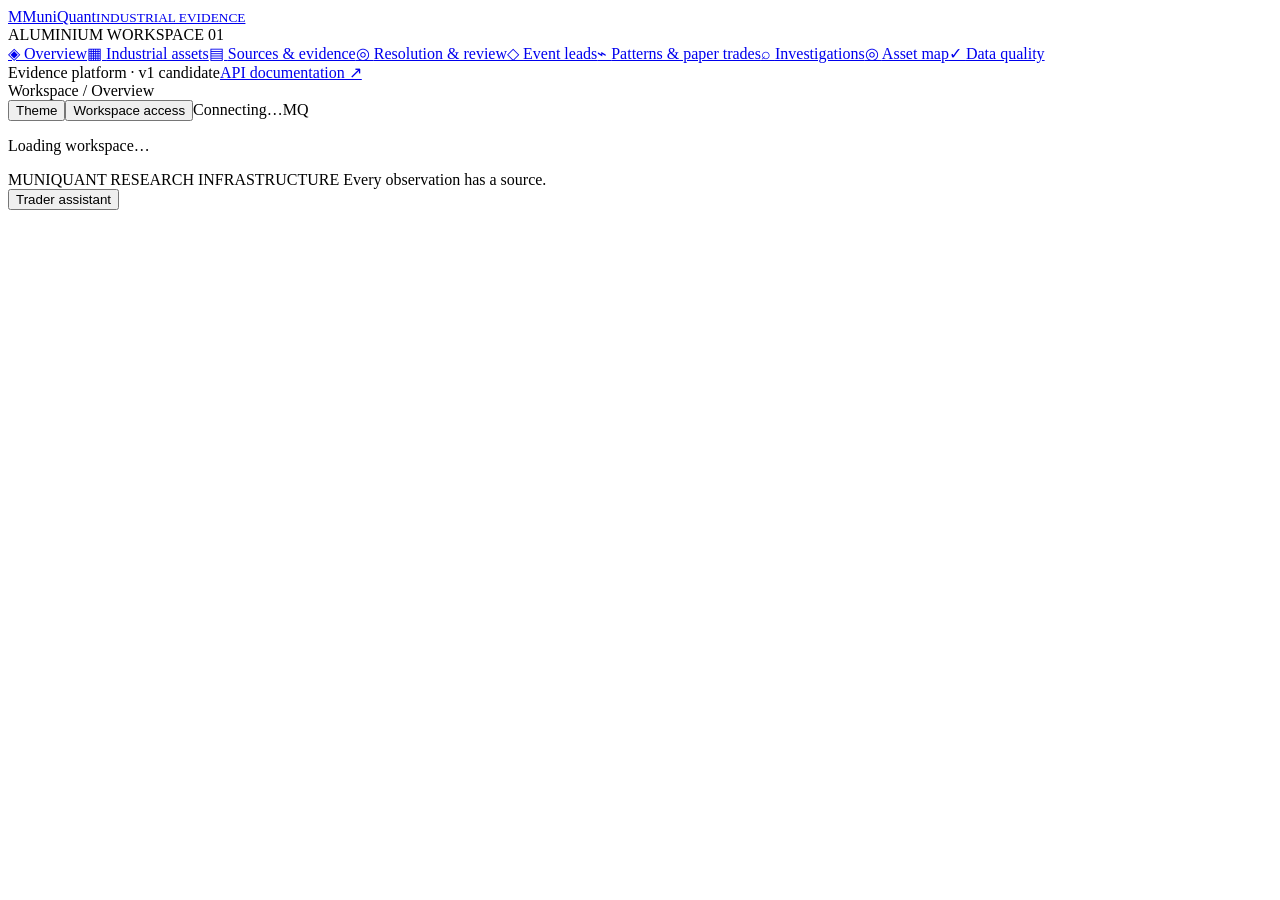
==== app/static/index.html @ a22ad8c3 "Merge branch 'main' into codex/trader-chatbot" ====
<!doctype html>
<html lang="en"><head><meta charset="utf-8"><meta name="viewport" content="width=device-width,initial-scale=1"><title>MuniQuant · Aluminium workspace</title><script src="/static/theme.js"></script><link rel="stylesheet" href="/static/style.css"><link rel="stylesheet" href="/static/asset-map.css"><link rel="stylesheet" href="/static/theme.css"><script src="/static/asset-map.js" defer></script><script src="/static/investigations.js" defer></script><script src="/static/market.js" defer></script><script src="/static/app.js" defer></script></head>
<body><aside class="sidebar"><a class="brand" href="#overview"><span class="brand-mark">M</span><span>MuniQuant<small>INDUSTRIAL EVIDENCE</small></span></a><div class="workspace-label">ALUMINIUM WORKSPACE <span>01</span></div><nav aria-label="Main navigation"><a href="#overview" data-page="overview">◈ <span>Overview</span></a><a href="#facilities" data-page="facilities">▦ <span>Industrial assets</span></a><a href="#evidence" data-page="evidence">▤ <span>Sources & evidence</span></a><a href="#review" data-page="review">◎ <span>Resolution & review</span></a><a href="#leads" data-page="leads">◇ <span>Event leads</span></a><a href="#research" data-page="research">⌁ <span>Patterns & paper trades</span></a><a href="#investigations" data-page="investigations">⌕ <span>Investigations</span></a><a href="#map" data-page="map">◎ <span>Asset map</span></a><a href="#quality" data-page="quality">✓ <span>Data quality</span></a></nav><div class="sidebar-bottom"><div class="status-dot"></div> Evidence platform · v1 candidate<a href="/docs" target="_blank">API documentation ↗</a></div></aside>
<div class="shell"><header><div><span class="breadcrumb">Workspace /</span> <span id="breadcrumb">Overview</span></div><div class="header-right"><button id="theme-toggle" class="btn theme-toggle" type="button" aria-label="Switch color theme">Theme</button><button id="access-button" class="btn">Workspace access</button><span id="connection">Connecting…</span><span class="avatar">MQ</span></div></header><main id="content" tabindex="-1"><p>Loading workspace…</p></main><footer>MUNIQUANT RESEARCH INFRASTRUCTURE <span>Every observation has a source.</span></footer></div>
<dialog id="modal"><div class="dialog-heading"><h2 id="modal-title"></h2><button id="close-modal" aria-label="Close dialog">×</button></div><div id="modal-content"></div></dialog><div id="toast" role="status" aria-live="polite"></div>
<button id="chat-toggle" class="btn primary chat-toggle" aria-expanded="false" aria-controls="chat-panel">Trader assistant</button>
<section id="chat-panel" class="chat-panel" role="dialog" aria-modal="false" aria-labelledby="chat-title" hidden>
  <div class="chat-heading"><h2 id="chat-title">Trader assistant</h2><button id="chat-clear" class="btn" type="button">Clear chat</button><button id="chat-close" class="btn" type="button" aria-label="Close trader assistant">×</button></div>
  <div id="chat-log" class="chat-log" role="log" aria-live="polite" aria-relevant="additions" aria-busy="false"></div>
  <form id="chat-form" class="chat-composer">
    <div class="chat-prompts"><button class="btn" type="button" data-chat-scope="events" data-chat-prompt="Show recent event leads">Recent events</button><button class="btn" type="button" data-chat-scope="assets" data-chat-prompt="Show asset evidence">Asset evidence</button><button class="btn" type="button" data-chat-scope="paper" data-chat-prompt="Explain recent paper decisions">Paper decisions</button></div>
    <label>Search scope<select id="chat-scope"><option value="auto">Automatic</option><option value="events">Event leads</option><option value="assets">Assets & evidence</option><option value="investigations">Investigations</option><option value="paper">Paper decisions</option></select></label>
    <label>Question<textarea id="chat-message" maxlength="1000" required placeholder="What evidence do we have for a smelter outage?"></textarea></label>
    <label class="chat-ai-row"><input type="checkbox" id="chat-ai" disabled>Use AI summary</label>
    <p id="chat-ai-note" class="helper">Local mode · checking AI availability on open.</p>
    <button id="chat-send" class="btn primary" type="submit">Ask assistant</button>
    <p id="chat-status" role="status"></p>
  </form>
  <p class="chat-footer">Stored information may be stale or incomplete. Research support; no live execution. Chat stays in this tab until reload or Clear chat.</p>
</section>
</body></html>
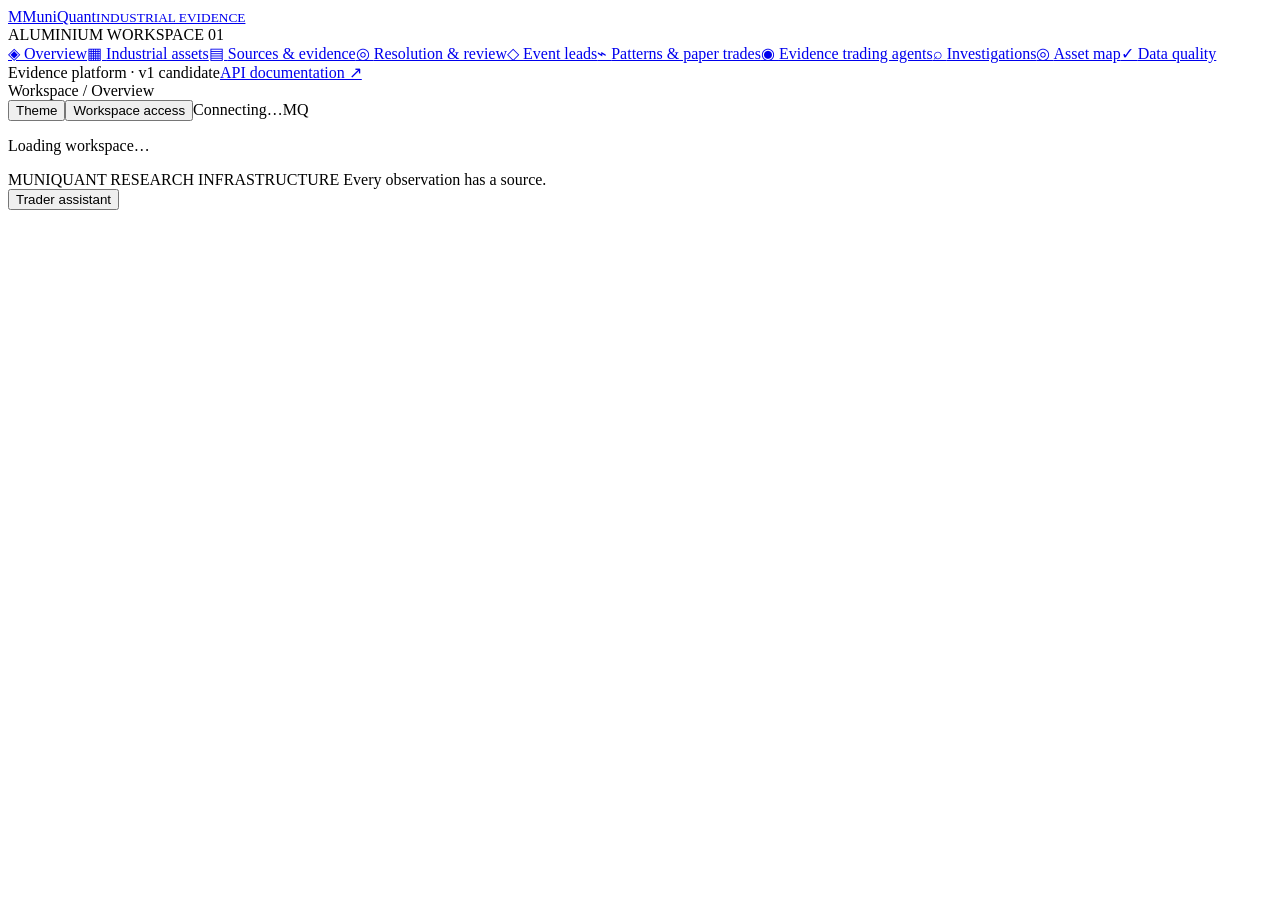
==== commit c02a8f02: "Integrate evidence-grounded TradingAgents proposals and guarded paper execution" ====
--- a/app/static/index.html
+++ b/app/static/index.html
@@ -1,6 +1,6 @@
 <!doctype html>
-<html lang="en"><head><meta charset="utf-8"><meta name="viewport" content="width=device-width,initial-scale=1"><title>MuniQuant · Aluminium workspace</title><script src="/static/theme.js"></script><link rel="stylesheet" href="/static/style.css"><link rel="stylesheet" href="/static/asset-map.css"><link rel="stylesheet" href="/static/theme.css"><script src="/static/asset-map.js" defer></script><script src="/static/investigations.js" defer></script><script src="/static/market.js" defer></script><script src="/static/app.js" defer></script></head>
-<body><aside class="sidebar"><a class="brand" href="#overview"><span class="brand-mark">M</span><span>MuniQuant<small>INDUSTRIAL EVIDENCE</small></span></a><div class="workspace-label">ALUMINIUM WORKSPACE <span>01</span></div><nav aria-label="Main navigation"><a href="#overview" data-page="overview">◈ <span>Overview</span></a><a href="#facilities" data-page="facilities">▦ <span>Industrial assets</span></a><a href="#evidence" data-page="evidence">▤ <span>Sources & evidence</span></a><a href="#review" data-page="review">◎ <span>Resolution & review</span></a><a href="#leads" data-page="leads">◇ <span>Event leads</span></a><a href="#research" data-page="research">⌁ <span>Patterns & paper trades</span></a><a href="#investigations" data-page="investigations">⌕ <span>Investigations</span></a><a href="#map" data-page="map">◎ <span>Asset map</span></a><a href="#quality" data-page="quality">✓ <span>Data quality</span></a></nav><div class="sidebar-bottom"><div class="status-dot"></div> Evidence platform · v1 candidate<a href="/docs" target="_blank">API documentation ↗</a></div></aside>
+<html lang="en"><head><meta charset="utf-8"><meta name="viewport" content="width=device-width,initial-scale=1"><script src="/static/theme.js"></script><title>MuniQuant · Aluminium workspace</title><link rel="stylesheet" href="/static/style.css"><link rel="stylesheet" href="/static/asset-map.css"><script src="/static/asset-map.js" defer></script><script src="/static/investigations.js" defer></script><script src="/static/market.js" defer></script><link rel="stylesheet" href="/static/trading-agents.css"><script src="/static/trading-agents.js" defer></script><script src="/static/app.js" defer></script><link rel="stylesheet" href="/static/chatbot.css"><script src="/static/chatbot.js" defer></script><link rel="stylesheet" href="/static/theme.css"></head>
+<body><aside class="sidebar"><a class="brand" href="#overview"><span class="brand-mark">M</span><span>MuniQuant<small>INDUSTRIAL EVIDENCE</small></span></a><div class="workspace-label">ALUMINIUM WORKSPACE <span>01</span></div><nav aria-label="Main navigation"><a href="#overview" data-page="overview">◈ <span>Overview</span></a><a href="#facilities" data-page="facilities">▦ <span>Industrial assets</span></a><a href="#evidence" data-page="evidence">▤ <span>Sources & evidence</span></a><a href="#review" data-page="review">◎ <span>Resolution & review</span></a><a href="#leads" data-page="leads">◇ <span>Event leads</span></a><a href="#research" data-page="research">⌁ <span>Patterns & paper trades</span></a><a href="#trading-agents" data-page="trading-agents">◉ <span>Evidence trading agents</span></a><a href="#investigations" data-page="investigations">⌕ <span>Investigations</span></a><a href="#map" data-page="map">◎ <span>Asset map</span></a><a href="#quality" data-page="quality">✓ <span>Data quality</span></a></nav><div class="sidebar-bottom"><div class="status-dot"></div> Evidence platform · v1 candidate<a href="/docs" target="_blank">API documentation ↗</a></div></aside>
 <div class="shell"><header><div><span class="breadcrumb">Workspace /</span> <span id="breadcrumb">Overview</span></div><div class="header-right"><button id="theme-toggle" class="btn theme-toggle" type="button" aria-label="Switch color theme">Theme</button><button id="access-button" class="btn">Workspace access</button><span id="connection">Connecting…</span><span class="avatar">MQ</span></div></header><main id="content" tabindex="-1"><p>Loading workspace…</p></main><footer>MUNIQUANT RESEARCH INFRASTRUCTURE <span>Every observation has a source.</span></footer></div>
 <dialog id="modal"><div class="dialog-heading"><h2 id="modal-title"></h2><button id="close-modal" aria-label="Close dialog">×</button></div><div id="modal-content"></div></dialog><div id="toast" role="status" aria-live="polite"></div>
 <button id="chat-toggle" class="btn primary chat-toggle" aria-expanded="false" aria-controls="chat-panel">Trader assistant</button>
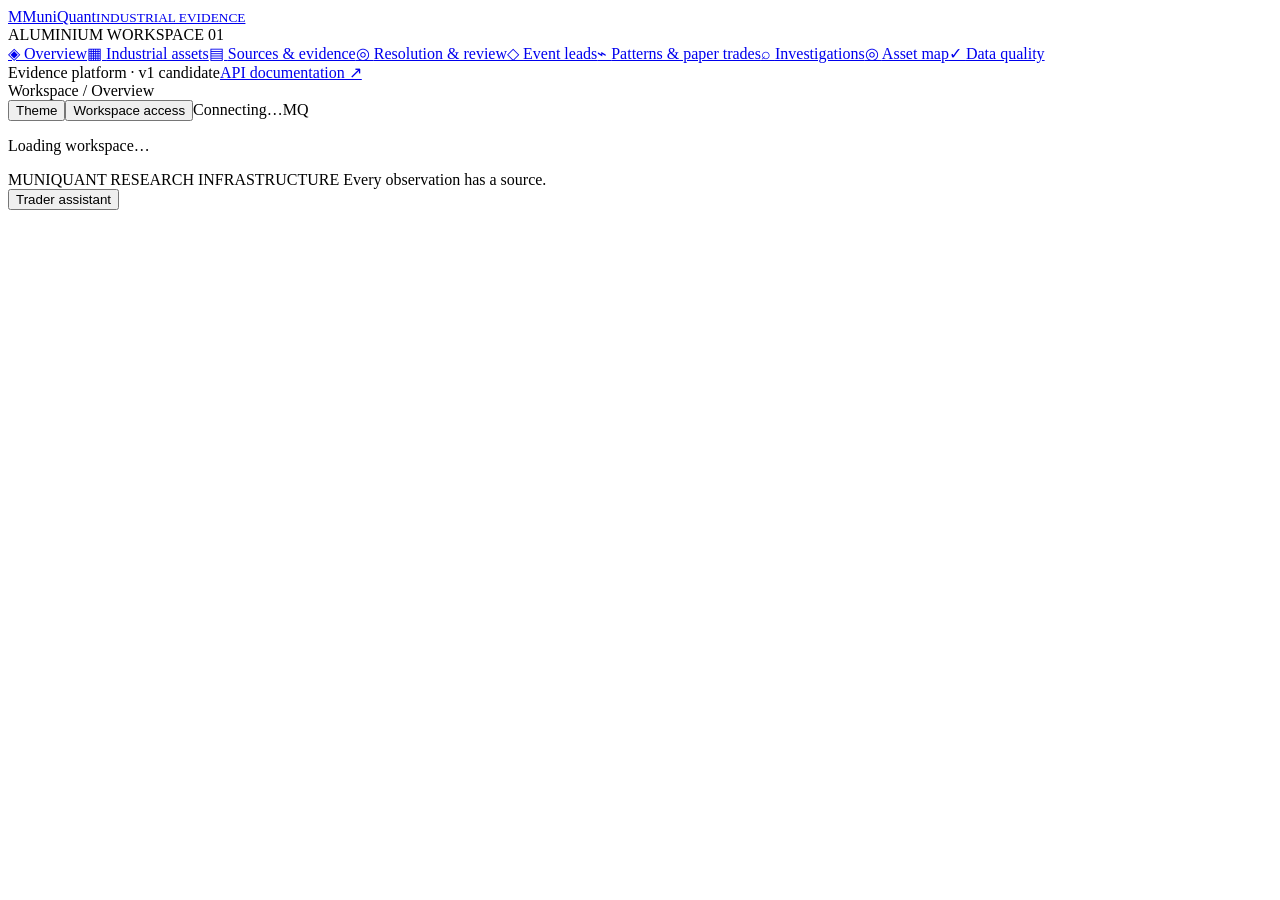
==== commit bfeab3c5: "Add animated evidence overview and accessible interface motion" ====
--- a/app/static/index.html
+++ b/app/static/index.html
@@ -1,6 +1,6 @@
 <!doctype html>
-<html lang="en"><head><meta charset="utf-8"><meta name="viewport" content="width=device-width,initial-scale=1"><script src="/static/theme.js"></script><title>MuniQuant · Aluminium workspace</title><link rel="stylesheet" href="/static/style.css"><link rel="stylesheet" href="/static/asset-map.css"><script src="/static/asset-map.js" defer></script><script src="/static/investigations.js" defer></script><script src="/static/market.js" defer></script><link rel="stylesheet" href="/static/trading-agents.css"><script src="/static/trading-agents.js" defer></script><script src="/static/app.js" defer></script><link rel="stylesheet" href="/static/chatbot.css"><script src="/static/chatbot.js" defer></script><link rel="stylesheet" href="/static/theme.css"></head>
-<body><aside class="sidebar"><a class="brand" href="#overview"><span class="brand-mark">M</span><span>MuniQuant<small>INDUSTRIAL EVIDENCE</small></span></a><div class="workspace-label">ALUMINIUM WORKSPACE <span>01</span></div><nav aria-label="Main navigation"><a href="#overview" data-page="overview">◈ <span>Overview</span></a><a href="#facilities" data-page="facilities">▦ <span>Industrial assets</span></a><a href="#evidence" data-page="evidence">▤ <span>Sources & evidence</span></a><a href="#review" data-page="review">◎ <span>Resolution & review</span></a><a href="#leads" data-page="leads">◇ <span>Event leads</span></a><a href="#research" data-page="research">⌁ <span>Patterns & paper trades</span></a><a href="#trading-agents" data-page="trading-agents">◉ <span>Evidence trading agents</span></a><a href="#investigations" data-page="investigations">⌕ <span>Investigations</span></a><a href="#map" data-page="map">◎ <span>Asset map</span></a><a href="#quality" data-page="quality">✓ <span>Data quality</span></a></nav><div class="sidebar-bottom"><div class="status-dot"></div> Evidence platform · v1 candidate<a href="/docs" target="_blank">API documentation ↗</a></div></aside>
+<html lang="en"><head><meta charset="utf-8"><meta name="viewport" content="width=device-width,initial-scale=1"><script src="/static/theme.js"></script><title>MuniQuant · Aluminium workspace</title><link rel="stylesheet" href="/static/style.css"><link rel="stylesheet" href="/static/asset-map.css"><script src="/static/asset-map.js" defer></script><script src="/static/investigations.js" defer></script><script src="/static/market.js" defer></script><script src="/static/app.js" defer></script><link rel="stylesheet" href="/static/chatbot.css"><script src="/static/chatbot.js" defer></script><link rel="stylesheet" href="/static/theme.css"><link rel="stylesheet" href="/static/motion.css"><script src="/static/motion.js" defer></script></head>
+<body><aside class="sidebar"><a class="brand" href="#overview"><span class="brand-mark">M</span><span>MuniQuant<small>INDUSTRIAL EVIDENCE</small></span></a><div class="workspace-label">ALUMINIUM WORKSPACE <span>01</span></div><nav aria-label="Main navigation"><a href="#overview" data-page="overview">◈ <span>Overview</span></a><a href="#facilities" data-page="facilities">▦ <span>Industrial assets</span></a><a href="#evidence" data-page="evidence">▤ <span>Sources & evidence</span></a><a href="#review" data-page="review">◎ <span>Resolution & review</span></a><a href="#leads" data-page="leads">◇ <span>Event leads</span></a><a href="#research" data-page="research">⌁ <span>Patterns & paper trades</span></a><a href="#investigations" data-page="investigations">⌕ <span>Investigations</span></a><a href="#map" data-page="map">◎ <span>Asset map</span></a><a href="#quality" data-page="quality">✓ <span>Data quality</span></a></nav><div class="sidebar-bottom"><div class="status-dot"></div> Evidence platform · v1 candidate<a href="/docs" target="_blank">API documentation ↗</a></div></aside>
 <div class="shell"><header><div><span class="breadcrumb">Workspace /</span> <span id="breadcrumb">Overview</span></div><div class="header-right"><button id="theme-toggle" class="btn theme-toggle" type="button" aria-label="Switch color theme">Theme</button><button id="access-button" class="btn">Workspace access</button><span id="connection">Connecting…</span><span class="avatar">MQ</span></div></header><main id="content" tabindex="-1"><p>Loading workspace…</p></main><footer>MUNIQUANT RESEARCH INFRASTRUCTURE <span>Every observation has a source.</span></footer></div>
 <dialog id="modal"><div class="dialog-heading"><h2 id="modal-title"></h2><button id="close-modal" aria-label="Close dialog">×</button></div><div id="modal-content"></div></dialog><div id="toast" role="status" aria-live="polite"></div>
 <button id="chat-toggle" class="btn primary chat-toggle" aria-expanded="false" aria-controls="chat-panel">Trader assistant</button>
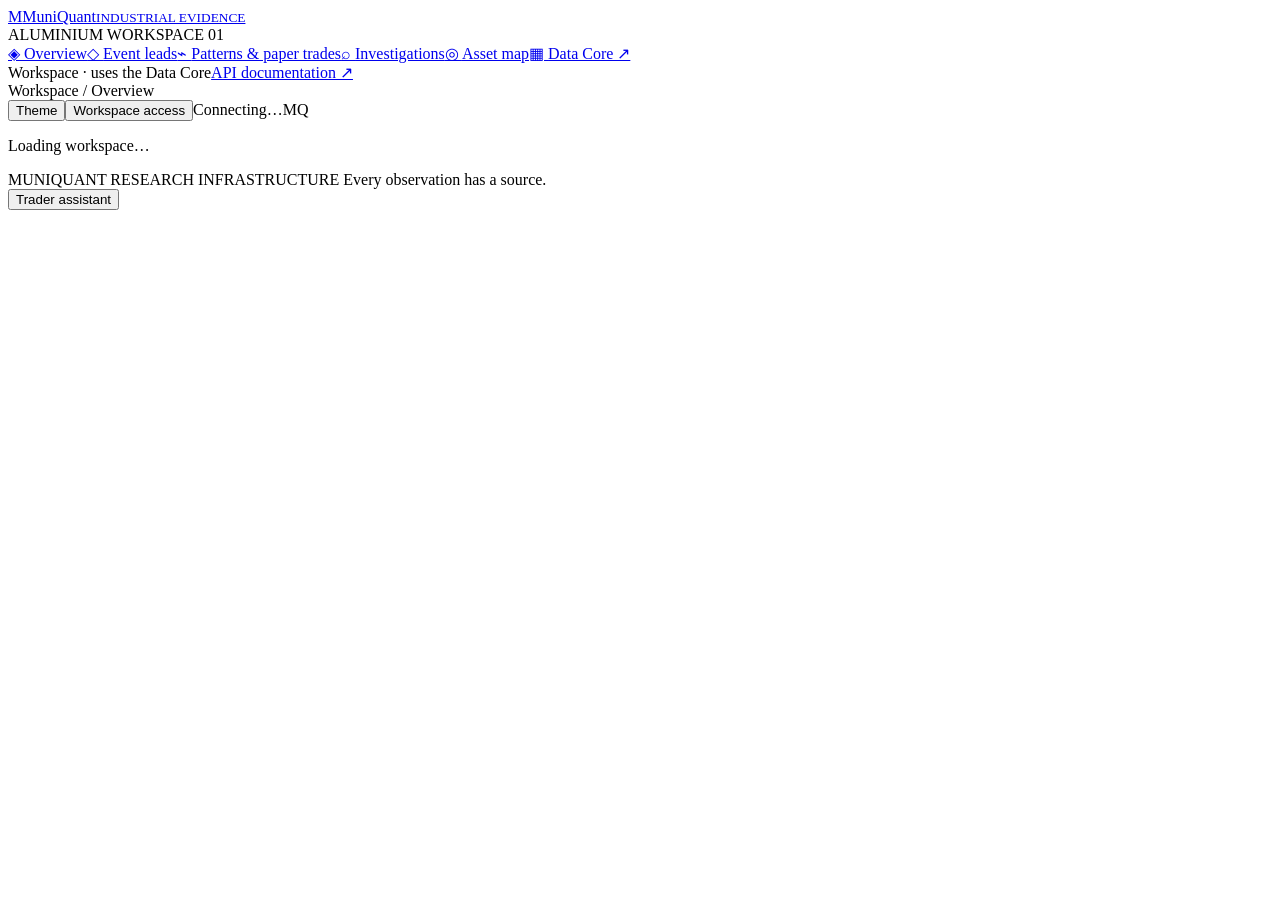
==== commit 1f8e6d14: "DC1-B1/B2: the Workspace keeps its own tables and uses the Core's API The Data Core now lives in its" ====
--- a/app/static/index.html
+++ b/app/static/index.html
@@ -1,6 +1,6 @@
 <!doctype html>
-<html lang="en"><head><meta charset="utf-8"><meta name="viewport" content="width=device-width,initial-scale=1"><script src="/static/theme.js"></script><title>MuniQuant · Aluminium workspace</title><link rel="stylesheet" href="/static/style.css"><link rel="stylesheet" href="/static/asset-map.css"><script src="/static/asset-map.js" defer></script><script src="/static/investigations.js" defer></script><script src="/static/market.js" defer></script><script src="/static/app.js" defer></script><link rel="stylesheet" href="/static/chatbot.css"><script src="/static/chatbot.js" defer></script><link rel="stylesheet" href="/static/theme.css"><link rel="stylesheet" href="/static/motion.css"><script src="/static/motion.js" defer></script></head>
-<body><aside class="sidebar"><a class="brand" href="#overview"><span class="brand-mark">M</span><span>MuniQuant<small>INDUSTRIAL EVIDENCE</small></span></a><div class="workspace-label">ALUMINIUM WORKSPACE <span>01</span></div><nav aria-label="Main navigation"><a href="#overview" data-page="overview">◈ <span>Overview</span></a><a href="#facilities" data-page="facilities">▦ <span>Industrial assets</span></a><a href="#evidence" data-page="evidence">▤ <span>Sources & evidence</span></a><a href="#review" data-page="review">◎ <span>Resolution & review</span></a><a href="#leads" data-page="leads">◇ <span>Event leads</span></a><a href="#research" data-page="research">⌁ <span>Patterns & paper trades</span></a><a href="#investigations" data-page="investigations">⌕ <span>Investigations</span></a><a href="#map" data-page="map">◎ <span>Asset map</span></a><a href="#quality" data-page="quality">✓ <span>Data quality</span></a></nav><div class="sidebar-bottom"><div class="status-dot"></div> Evidence platform · v1 candidate<a href="/docs" target="_blank">API documentation ↗</a></div></aside>
+<html lang="en"><head><meta charset="utf-8"><meta name="viewport" content="width=device-width,initial-scale=1"><script src="/static/theme.js"></script><title>MuniQuant · Aluminium workspace</title><link rel="stylesheet" href="/static/style.css"><link rel="stylesheet" href="/static/asset-map.css"><script src="/static/asset-map.js" defer></script><script src="/static/investigations.js" defer></script><script src="/static/market.js" defer></script><script src="/static/app.js" defer></script><link rel="stylesheet" href="/static/chatbot.css"><script src="/static/chatbot.js" defer></script><link rel="stylesheet" href="/static/theme.css"><link rel="stylesheet" href="/static/motion.css"><link rel="stylesheet" href="/static/cinema.css"><script src="/static/motion.js" defer></script></head>
+<body><aside class="sidebar"><a class="brand" href="#overview"><span class="brand-mark">M</span><span>MuniQuant<small>INDUSTRIAL EVIDENCE</small></span></a><div class="workspace-label">ALUMINIUM WORKSPACE <span>01</span></div><nav aria-label="Main navigation"><a href="#overview" data-page="overview">◈ <span>Overview</span></a><a href="#leads" data-page="leads">◇ <span>Event leads</span></a><a href="#research" data-page="research">⌁ <span>Patterns & paper trades</span></a><a href="#investigations" data-page="investigations">⌕ <span>Investigations</span></a><a href="#map" data-page="map">◎ <span>Asset map</span></a><a id="core-link" href="#overview" target="_blank" rel="noopener">▦ <span>Data Core ↗</span></a></nav><div class="sidebar-bottom"><div class="status-dot"></div> Workspace · uses the Data Core<a href="/docs" target="_blank">API documentation ↗</a></div></aside>
 <div class="shell"><header><div><span class="breadcrumb">Workspace /</span> <span id="breadcrumb">Overview</span></div><div class="header-right"><button id="theme-toggle" class="btn theme-toggle" type="button" aria-label="Switch color theme">Theme</button><button id="access-button" class="btn">Workspace access</button><span id="connection">Connecting…</span><span class="avatar">MQ</span></div></header><main id="content" tabindex="-1"><p>Loading workspace…</p></main><footer>MUNIQUANT RESEARCH INFRASTRUCTURE <span>Every observation has a source.</span></footer></div>
 <dialog id="modal"><div class="dialog-heading"><h2 id="modal-title"></h2><button id="close-modal" aria-label="Close dialog">×</button></div><div id="modal-content"></div></dialog><div id="toast" role="status" aria-live="polite"></div>
 <button id="chat-toggle" class="btn primary chat-toggle" aria-expanded="false" aria-controls="chat-panel">Trader assistant</button>
@@ -18,4 +18,5 @@
   </form>
   <p class="chat-footer">Stored information may be stale or incomplete. Research support; no live execution. Chat stays in this tab until reload or Clear chat.</p>
 </section>
+<dialog id="film-dialog" class="film-dialog" aria-labelledby="film-title"><div class="film-dialog-head"><div><span class="eyebrow">INSIDE MUNIQUANT</span><h2 id="film-title">The platform film</h2></div><button id="film-close" class="btn" type="button" aria-label="Close platform film">Close ×</button></div><video id="platform-film" controls playsinline preload="none" poster="/static/media/walkthrough-poster.jpg"><source src="/static/media/platform-walkthrough.mp4" type="video/mp4"><track kind="captions" src="/static/media/platform-walkthrough.vtt" srclang="en" label="English" default>Your browser does not support embedded video.</video><p>Fictional demonstration data · AI narration · <a href="/static/media/platform-walkthrough.mp4">Open video</a></p></dialog>
 </body></html>
